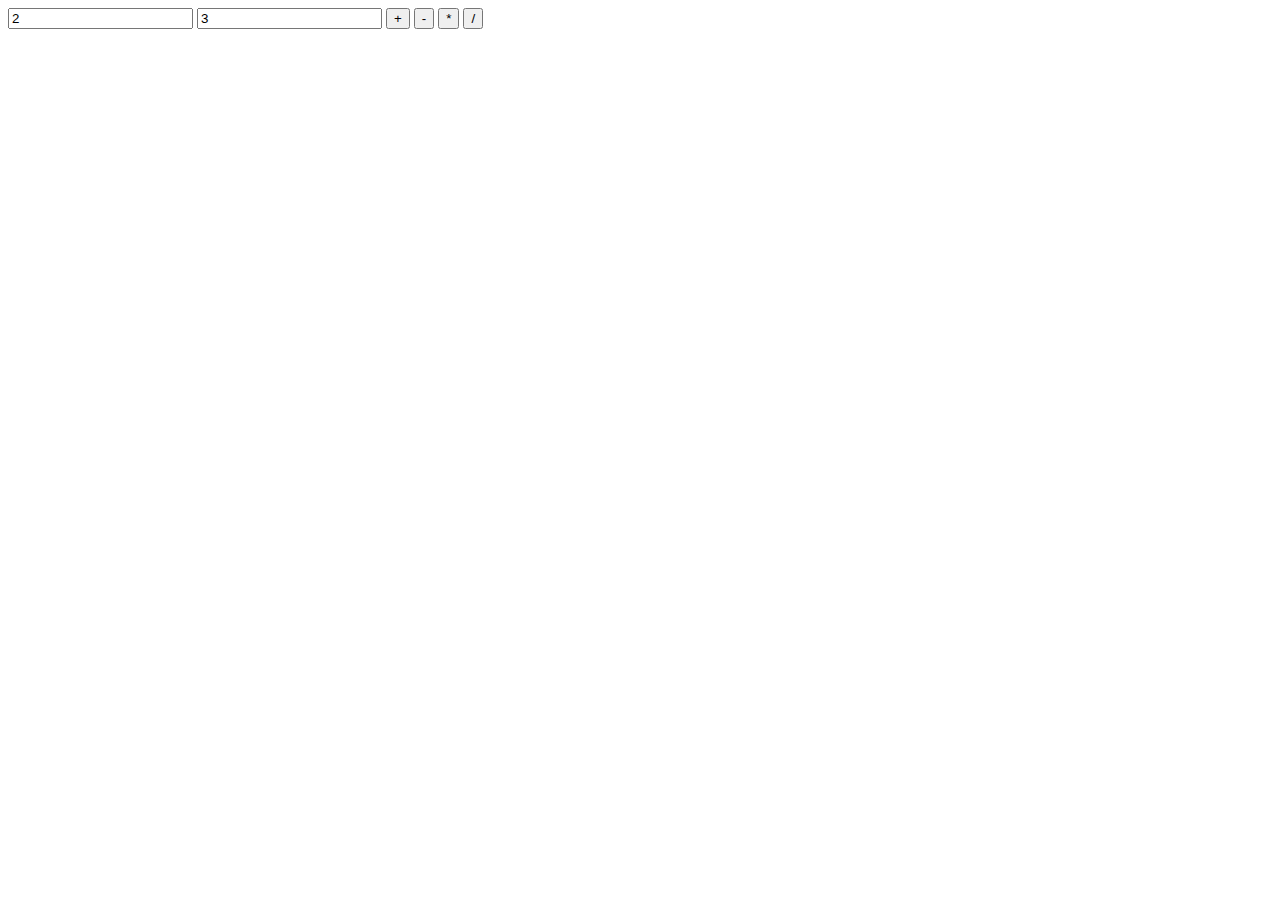
==== 2023.09.11/index.html @ cdedd428 "js_gyakorlas" ====
<!DOCTYPE html>
<html lang="hu">
<head>
    <meta charset="UTF-8">
    <meta name="viewport" content="width=device-width, initial-scale=1.0">
    <title>JavaScript gyakorlas</title>
</head>
<body>
<form >
    <input type="number" value="2" id="a_szam">
    <input type="number" value="3" id="b_szam">
    <input type="button" value="+" onclick="osszead()">
    <input type="button" value="-" onclick="kivonas()">
    <input type="button" value="*" onclick="szorzas()">
    <input type="button" value="/" onclick="osztas()">

</form>
<div id="eredmeny"></div>
    <script src="elso.js">

    </script>
</body>
</html>
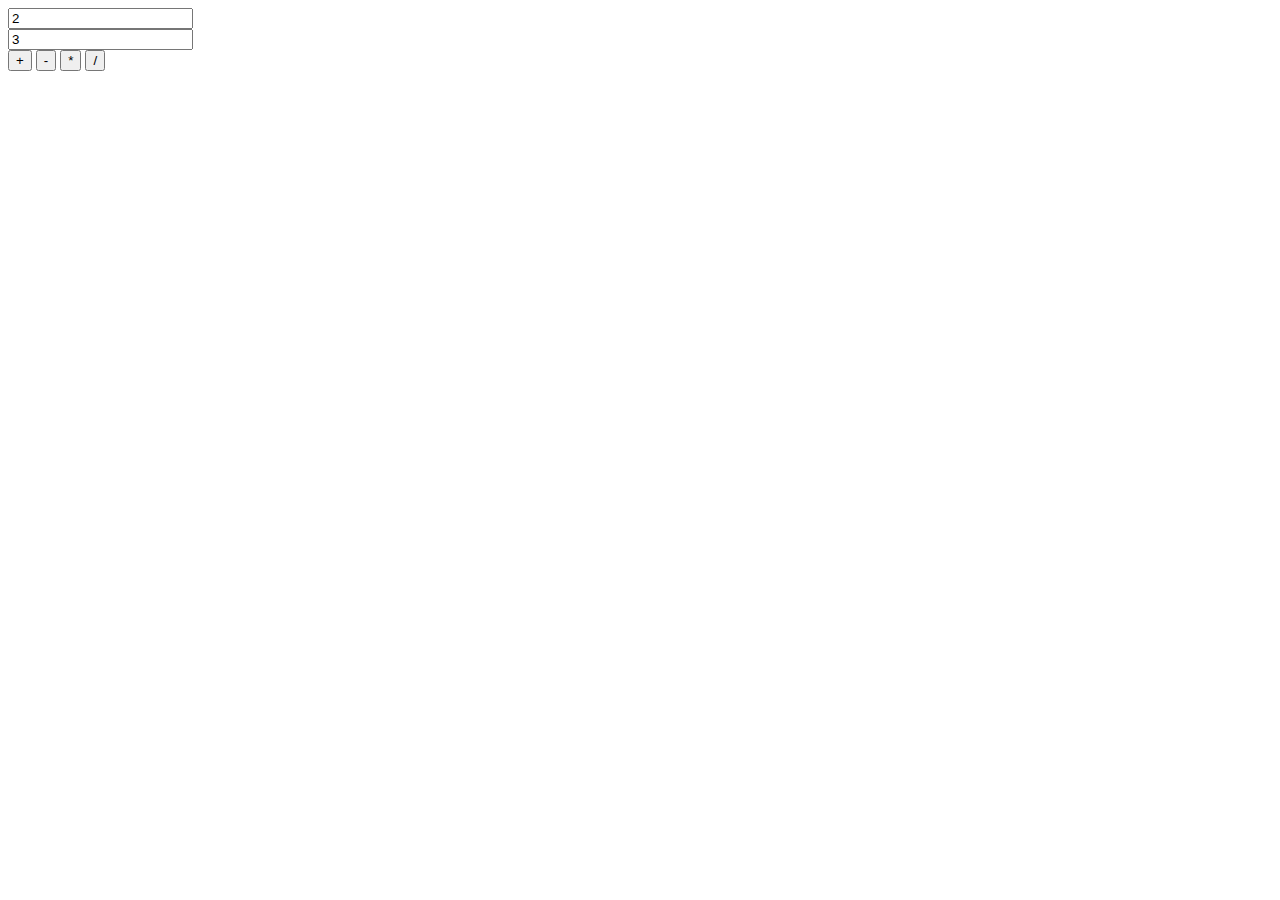
==== commit 1ecf3b73: "bootsrap-feladat" ====
--- a/2023.09.11/index.html
+++ b/2023.09.11/index.html
@@ -3,19 +3,24 @@
 <head>
     <meta charset="UTF-8">
     <meta name="viewport" content="width=device-width, initial-scale=1.0">
+
     <title>JavaScript gyakorlas</title>
+    <link href="bootstrap-5.2.3-dist/css/bootstrap.min.css" rel="stylesheet">
 </head>
-<body>
-<form >
-    <input type="number" value="2" id="a_szam">
-    <input type="number" value="3" id="b_szam">
-    <input type="button" value="+" onclick="osszead()">
-    <input type="button" value="-" onclick="kivonas()">
-    <input type="button" value="*" onclick="szorzas()">
-    <input type="button" value="/" onclick="osztas()">
-
+<body class="d-flex flex-column align-items-center">
+<form class="d-flex flex-column align-items-center">
+   
+   <div> <input type="number" class="form-control" value="2" id="a_szam"> </div> 
+   <div> <input type="number" class="form-control" value="3" id="b_szam"> </div>
+    <div>
+    <input type="button" value="+"class="btn btn-primary" Primary onclick="osszead()">
+    <input type="button" value="-"class="btn btn-secondary"Secondary onclick="kivonas()">
+    <input type="button" value="*"class="btn btn-danger"Danger onclick="szorzas()">
+    <input type="button" value="/"class="btn btn-info"Info onclick="osztas()"> 
+    </div>
 </form>
 <div id="eredmeny"></div>
+    <script src="bootstrap-5.2.3-dist/js/bootstrap.min.js"></script>
     <script src="elso.js">
 
     </script>
